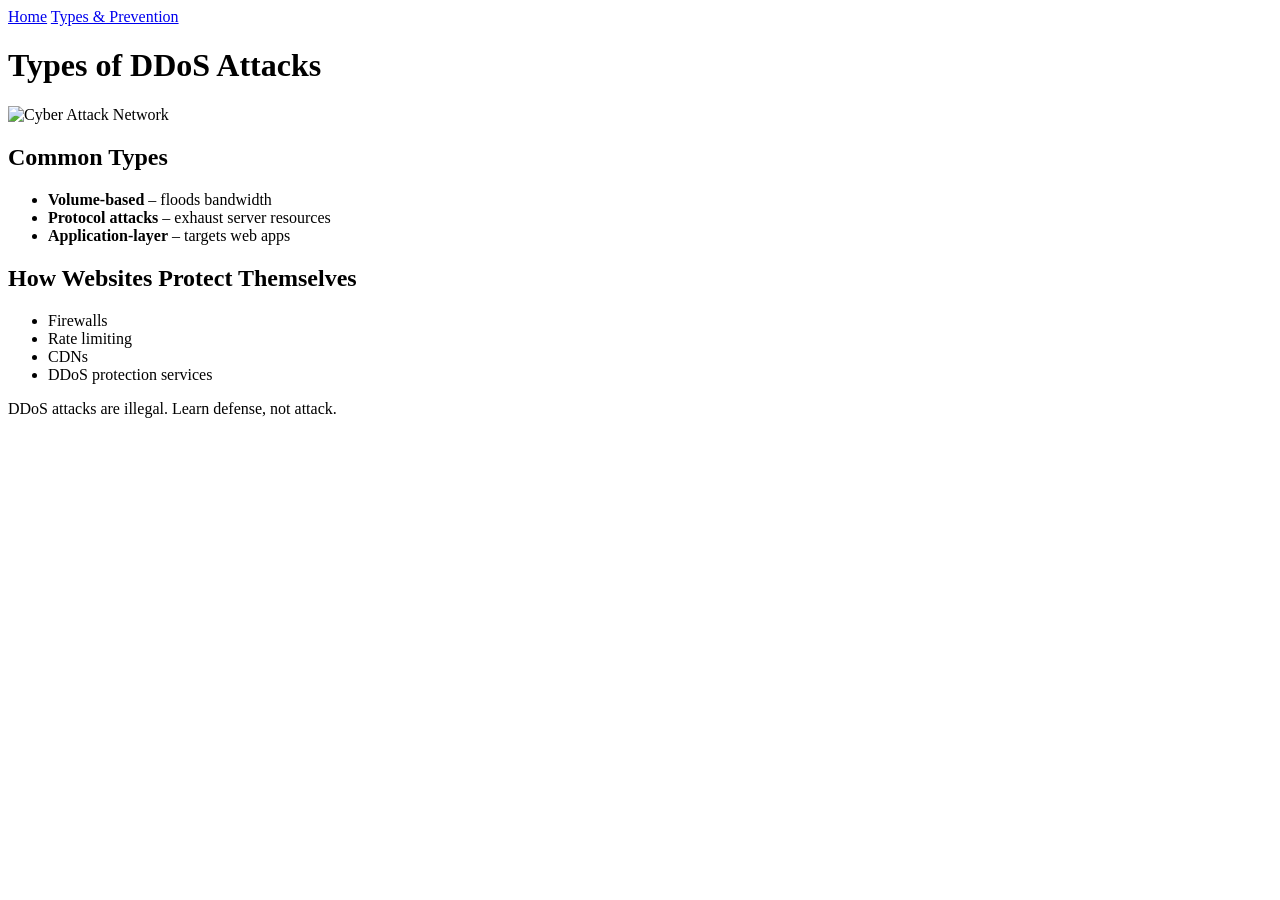
==== types.html @ 97b400e1 "Add types.html for DDoS types and prevention" ====
<!DOCTYPE html>
<html lang="en">
<head>
  <meta charset="UTF-8">
  <title>DDoS Types & Prevention</title>
  <link rel="stylesheet" href="style.css">
</head>
<body>

<nav>
  <a href="index.html">Home</a>
  <a href="types.html">Types & Prevention</a>
</nav>

<header>
  <h1>Types of DDoS Attacks</h1>
</header>

<div class="container">

  <img src="images/ddos2.jpg" alt="Cyber Attack Network" class="hero-img">

  <section>
    <h2>Common Types</h2>
    <ul>
      <li><strong>Volume-based</strong> – floods bandwidth</li>
      <li><strong>Protocol attacks</strong> – exhaust server resources</li>
      <li><strong>Application-layer</strong> – targets web apps</li>
    </ul>
  </section>

  <section>
    <h2>How Websites Protect Themselves</h2>
    <ul>
      <li>Firewalls</li>
      <li>Rate limiting</li>
      <li>CDNs</li>
      <li>DDoS protection services</li>
    </ul>
  </section>

</div>

<footer>
  <p>DDoS attacks are illegal. Learn defense, not attack.</p>
</footer>

</body>
</html>
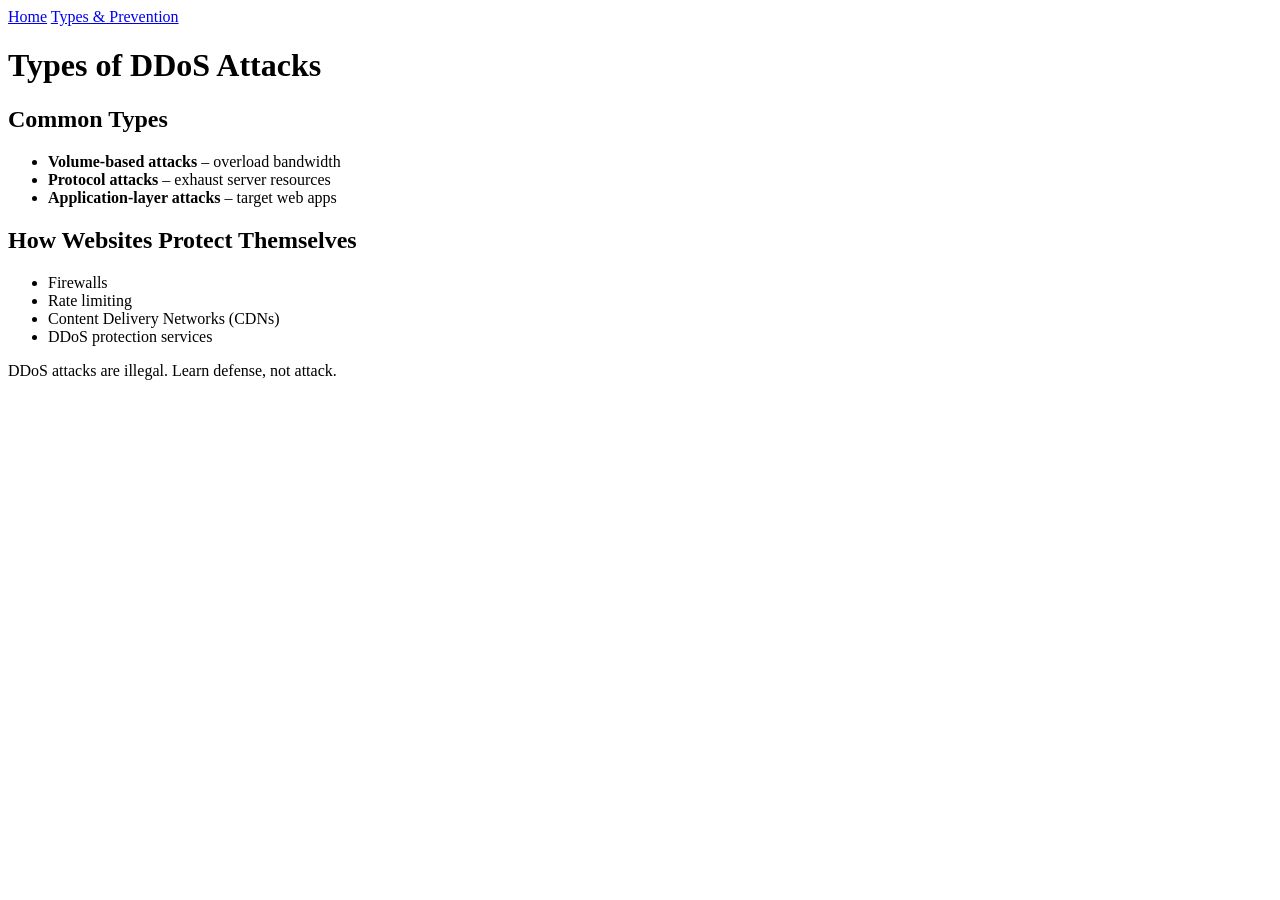
==== commit a18b4a89: "Add types.html for DDoS types and prevention" ====
--- a/types.html
+++ b/types.html
@@ -16,34 +16,30 @@
   <h1>Types of DDoS Attacks</h1>
 </header>
 
-<div class="container">
-
-  <img src="images/ddos2.jpg" alt="Cyber Attack Network" class="hero-img">
-
-  <section>
+<main class="container">
+  <section class="card">
     <h2>Common Types</h2>
     <ul>
-      <li><strong>Volume-based</strong> – floods bandwidth</li>
+      <li><strong>Volume-based attacks</strong> – overload bandwidth</li>
       <li><strong>Protocol attacks</strong> – exhaust server resources</li>
-      <li><strong>Application-layer</strong> – targets web apps</li>
+      <li><strong>Application-layer attacks</strong> – target web apps</li>
     </ul>
   </section>
 
-  <section>
+  <section class="card">
     <h2>How Websites Protect Themselves</h2>
     <ul>
       <li>Firewalls</li>
       <li>Rate limiting</li>
-      <li>CDNs</li>
+      <li>Content Delivery Networks (CDNs)</li>
       <li>DDoS protection services</li>
     </ul>
   </section>
-
-</div>
+</main>
 
 <footer>
   <p>DDoS attacks are illegal. Learn defense, not attack.</p>
 </footer>
 
 </body>
-</html>
+  </html>
